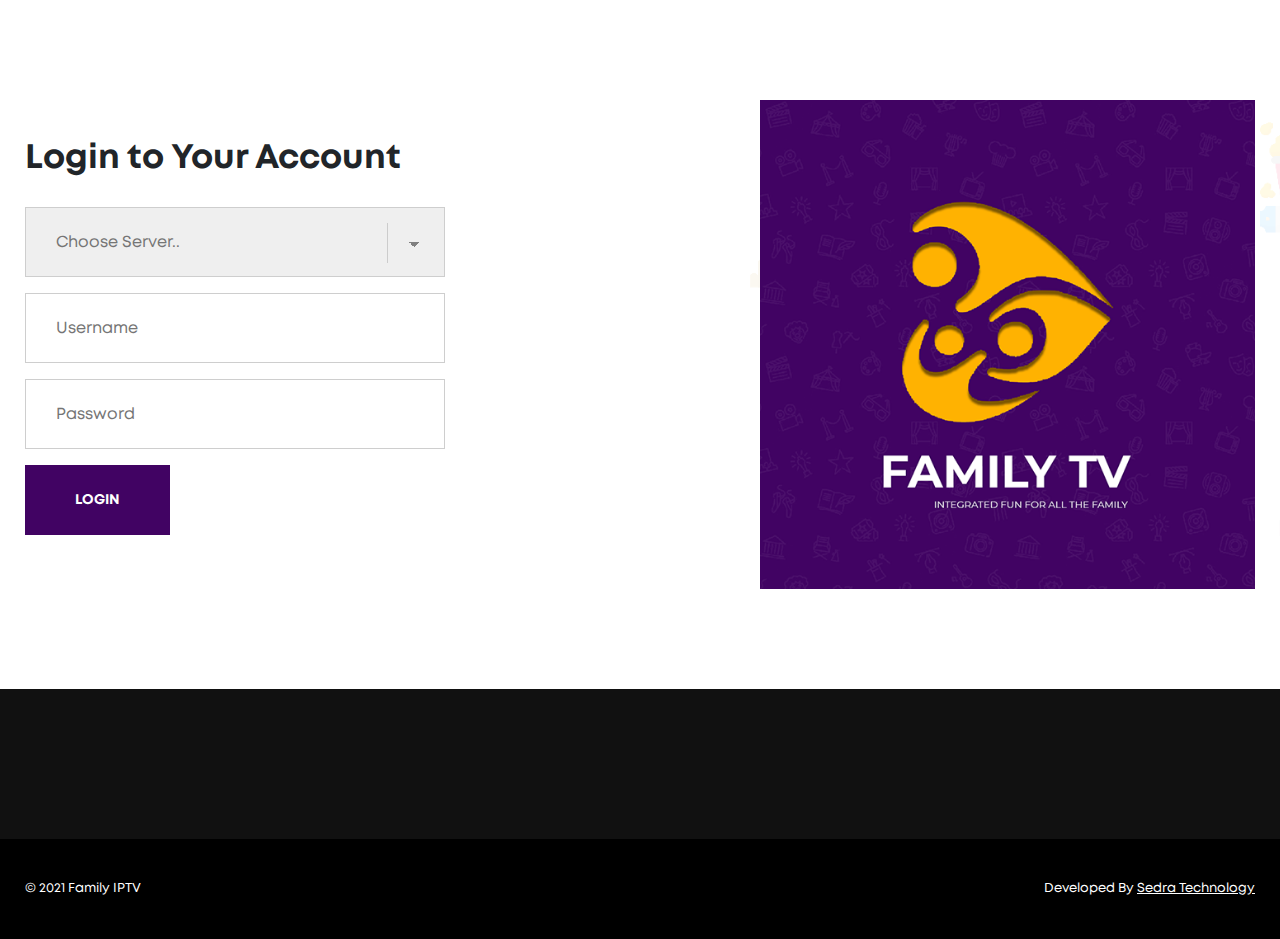
==== index.html @ 1b51ba98 "family" ====
﻿<!doctype html>
<html lang="en">
<head>
    <meta charset="utf-8">
    <meta name="viewport" content="width=device-width, initial-scale=1, shrink-to-fit=no">
    <meta name="theme-color" content="#410363" />
    <title>Family IPTV</title>
    <meta name="author" content="Sedra Technology">


    <!-- FAVICON FILES -->
    <link href="ico/favicon.png" rel="shortcut icon">

    <!-- CSS FILES -->
    <link rel="stylesheet" href="css/lineicons.css">
    <link rel="stylesheet" href="css/fancybox.min.css">
    <link rel="stylesheet" href="css/swiper.min.css">
    <link rel="stylesheet" href="css/bootstrap.min.css">
    <link rel="stylesheet" href="css/style.css">
</head>

<body>
    <main>
        <section class="content-section" data-background="images/section-pattern01.png">
            <div class="container">
                <div class="row align-items-center">
                    <div class="col-lg-7">
                        <div class="membership">
                            <h6>Login to Your Account</h6>
                            <p></p>
                                <div class="form-group">
                                    <select id="server" onchange="checkServer()">
                                        <option>Choose Server..</option>
                                        <option value="http://cobraa.in:8000">Cobra</option>
                                        <option value="http://doom2-iptv.net:8080">Doom</option>
                                        <option value="http://dh-iptv.com:8080">DH</option>
                                        <option value="http://pablotv.us:2052">Pablo</option>
                                        <option value="http://istars.pro:80">Istar</option>
                                        <option value="http://falconiptv.pro:80">Falcon</option>
                                        <option value="http://caspertv.tk:80">Casper</option>
                                        <option value="http://vvc.to:80">VVC</option>
                                    </select>
                                </div>
                                <!-- end form-group -->
                                <div class="form-group">
                                    <input id="username" type="text" placeholder="Username">
                                </div>
                                <!-- end form-group -->
                                <div class="form-group">
                                    <input id="password" type="password" placeholder="Password">
                                </div>
                                <!-- end form-group -->
                                <div class="form-group">
                                    <input type="submit" onclick="login()" value="LOGIN">
                                </div>
                                <!-- end form-group -->
                        </div>
                        <!-- end membership -->
                    </div>
                    <!-- end col-7 -->
                    <div class="col-lg-5">
                        <figure class="side-image">
                            <img src="images/homeLogo.png" alt="Image">
                        </figure>
                        <!-- end side-image -->
                    </div>
                    <!-- end col-5 -->
                </div>
                <!-- end row -->
            </div>
            <!-- end container -->
        </section>
        <!-- end content-section -->
        <footer class="footer">
            <div class="bottom-bar">
                <div class="container"> <span>© 2021 Family IPTV</span> <span>Developed By <a href="http://sedrait.sa/" target="_blank">Sedra Technology</a></span> </div>
                <!-- end container -->
            </div>
            <!-- end bottom-bar -->
        </footer>
        <!-- end footer -->
    </main>

    <!-- JS FILES -->
    <script src="js/jquery.min.js"></script>
    <script src="js/bootstrap.min.js"></script>
    <script src="js/swiper.min.js"></script>
    <script src="js/fancybox.min.js"></script>
    <script src="js/scripts.js"></script>
    <script src="http://ajax.googleapis.com/ajax/libs/jquery/1.7.1/jquery.min.js" type="text/javascript"></script>
    <script>

        var server;
        var checkServer = function(){
            server = document.getElementById('server').value;

        }
        var login = function (){
            var username = document.getElementById('username').value;
            var password = document.getElementById('password').value;

            let credintials = {
                    username: username,
                    password: password
            };
            
            $.ajax({
                url: server + "/player_api.php",
                dataType: 'text',
                type: "post",
                contentType: 'application/x-www-form-urlencoded',
                data: credintials,
                dataType: 'json',
                success: function(data) {

                    if(data['server_info']){

                        sessionStorage.setItem("username", username)
                        sessionStorage.setItem("password", password)
                        sessionStorage.setItem("server", server)
                        window.location = "main.html";

                    }
                }
            });
        }
    </script>
</body>
</html>
---- css/style.css ----
﻿@charset "UTF-8";


/* GOOGLE FONTS */
@import url("https://fonts.googleapis.com/css2?family=Jost:wght@400;600;800&display=swap");
/* CUSTOM FONTS */
@font-face {
  font-family: 'Mont';
  src: url("../fonts/Mont-Regular.eot");
  src: local("☺"), url("../fonts/Mont-Regular.woff") format("woff"), url("../fonts/Mont-Regular.ttf") format("truetype"), url("../fonts/Mont-Regular.svg") format("svg");
  font-weight: 400;
  font-style: normal;
}
@font-face {
  font-family: 'Mont';
  src: url("../fonts/Mont-Bold.eot");
  src: local("☺"), url("../fonts/Mont-Bold.woff") format("woff"), url("../fonts/Mont-Bold.ttf") format("truetype"), url("../fonts/Mont-Bold.svg") format("svg");
  font-weight: 600;
  font-style: normal;
}
@font-face {
  font-family: 'Mont';
  src: url("../fonts/Mont-Heavy.eot");
  src: local("☺"), url("../fonts/Mont-Heavy.woff") format("woff"), url("../fonts/Mont-Heavy.ttf") format("truetype"), url("../fonts/Mont-Heavy.svg") format("svg");
  font-weight: 800;
  font-style: normal;
}
* {
  outline: none !important;
}

body {
  margin: 0;
  padding: 0;
  font-family: "Mont";
  font-size: 16px;
  -webkit-font-smoothing: antialiased;
  text-rendering: optimizeLegibility;
  -moz-osx-font-smoothing: grayscale;
}

/* HTML TAGS */
img {
  max-width: 100%;
}

p {
  line-height: 1.7;
}

strong {
  font-weight: 600;
}

/* LINKS */
a {
  color: #111111;
  -webkit-transition: all .35s ease-in-out;
  -moz-transition: all .35s ease-in-out;
  -ms-transition: all .35s ease-in-out;
  -o-transition: all .35s ease-in-out;
  transition: all .35s ease-in-out;
}

a:hover {
  color: #111111;
  text-decoration: underline;
}

/* FORM ELEMENTS */
input[type="text"] {
  width: 420px;
  max-width: 100%;
  height: 70px;
  padding: 0 30px;
  border: 1px solid #cecece;
  color: #757575;
}

input[type="email"] {
  width: 420px;
  max-width: 100%;
  height: 70px;
  padding: 0 30px;
  border: 1px solid #cecece;
}

input[type="search"] {
  width: 420px;
  max-width: 100%;
  height: 70px;
  padding: 0 30px;
  border: 1px solid #cecece;
}

input[type="password"] {
  width: 420px;
  max-width: 100%;
  height: 70px;
  padding: 0 30px;
  border: 1px solid #cecece;
}

input[type="number"] {
  width: 420px;
  max-width: 100%;
  height: 70px;
  padding: 0 30px;
  border: 1px solid #cecece;
}

input[type="date"] {
  width: 420px;
  max-width: 100%;
  height: 70px;
  padding: 0 30px;
  border: 1px solid #cecece;
}

input[type="radio"] {
  width: 18px;
  height: 18px;
  display: inline-block;
  margin-right: 4px;
  transform: translateY(3px);
  appearance: none;
  background: #ededed;
  border-radius: 50%;
}

input[type="radio"]:checked {
  border: 6px solid #111111;
}

input[type="checkbox"] {
  width: 18px;
  height: 18px;
  display: inline-block;
  margin-right: 4px;
  transform: translateY(3px);
  appearance: none;
  background: #ededed;
}

input[type="checkbox"]:checked {
  border: 5px solid #ededed;
  background: #410363;
}

textarea {
  width: 520px;
  max-width: 100%;
  height: 140px;
  padding: 30px;
  border: 1px solid #cecece;
  color: #fff;
}

select {
  width: 420px;
  max-width: 100%;
  height: 70px;
  padding: 0 30px;
  border: 1px solid #cecece;
  color: #757575;
}

select {
  -webkit-appearance: none;
  -moz-appearance: none;
  background-image: linear-gradient(45deg, transparent 50%, gray 50%), linear-gradient(135deg, gray 50%, transparent 50%), linear-gradient(to right, #ccc, #ccc);
  background-position: calc(100% - 30px) 34px, calc(100% - 25px) 34px, calc(100% - 3.5em) 15px;
  background-size: 5px 5px, 5px 5px, 1px 40px;
  background-repeat: no-repeat;
}

input[type="submit"] {
  height: 70px;
  display: inline-block;
  font-size: 14px;
  font-weight: 600;
  color: #fff;
  background: #410363;
  border: none;
  padding: 0 50px;
}

button[type="submit"] {
  height: 70px;
  display: inline-block;
  font-size: 14px;
  font-weight: 600;
  color: #fff;
  background: #410363;
  border: none;
  padding: 0 50px;
}
button[type="submit"] i {
  display: inline-block;
  margin-right: 8px;
  font-size: 18px;
  transform: translateY(2px);
}

/* CUSTOM CONTAINER */
@media (min-width: 1170px) {
  .container {
    max-width: 1100px;
  }
}
@media (min-width: 1280px) {
  .container {
    max-width: 1260px;
  }
}
/* CUSTOM CLASSES */
.overflow {
  overflow: hidden;
}

.no-gutters {
  padding: 0;
}

/* SPACING */
.no-spacing {
  margin: 0 !important;
  padding: 0 !important;
}

.no-top-spacing {
  margin-top: 0 !important;
  padding-top: 0 !important;
}

.space-50 {
  height: 50px;
}

/* CUSTOM BUTTON */
.custom-button {
  height: 66px;
  line-height: 64px;
  display: inline-block;
  background: #410363;
  color: #fff;
  font-weight: 800;
  padding: 0 50px;
  border: 2px solid transparent;
  -webkit-transition: all .35s ease-in-out;
  -moz-transition: all .35s ease-in-out;
  -ms-transition: all .35s ease-in-out;
  -o-transition: all .35s ease-in-out;
  transition: all .35s ease-in-out;
}
.custom-button:hover {
  text-decoration: none;
  color: #fff;
  border-color: #410363;
  background: none;
}

/* ACCORDION */
.accordion {
  width: 100%;
  float: left;
  background: #fff;
  padding: 0;
}
.accordion .card {
  background: none;
  border-radius: 0;
  margin-top: -1px;
  border: 1px solid #eaebee;
}
.accordion .card .card-header {
  background: none;
  padding: 0;
  border-bottom: none;
}
.accordion .card .card-header a {
  width: 100%;
  float: left;
  font-weight: 600;
  padding: 20px 25px;
  color: #111111;
  font-size: 17px;
}
.accordion .card .card-header a:before {
  content: "+";
  width: 30px;
  height: 30px;
  line-height: 30px;
  float: right;
  text-align: center;
  background: #eee;
  border-radius: 50%;
  color: #111111;
  font-weight: 400;
}
.accordion .card .card-header a:hover {
  color: #410363;
  text-decoration: none;
}
.accordion .card .card-body {
  width: 100%;
  border-top: 1px solid #eee;
  line-height: 26px;
}
.accordion .card [aria-expanded="true"] {
  color: #410363 !important;
}
.accordion .card [aria-expanded="true"]:before {
  content: "-" !important;
  color: #111111 !important;
}

/* HAMBURGER */
.hamburger {
  background-color: transparent;
  border: none;
  cursor: pointer;
  display: flex;
  padding: 0;
  outline: none;
}
.hamburger .line {
  fill: none;
  stroke: #fff;
  stroke-width: 3;
  transition: stroke-dasharray 600ms cubic-bezier(0.4, 0, 0.2, 1), stroke-dashoffset 600ms cubic-bezier(0.4, 0, 0.2, 1);
}
.hamburger .line1 {
  stroke-dasharray: 60 207;
  stroke-width: 3;
}
.hamburger .line2 {
  stroke-dasharray: 60 60;
  stroke-width: 3;
}
.hamburger .line3 {
  stroke-dasharray: 60 207;
  stroke-width: 3;
}
.hamburger.opened {
  margin: 0;
}
.hamburger.opened .line1 {
  stroke-dasharray: 90 207;
  stroke-dashoffset: -134;
  stroke-width: 3;
}
.hamburger.opened .line2 {
  stroke-dasharray: 1 60;
  stroke-dashoffset: -30;
  stroke-width: 3;
}
.hamburger.opened .line3 {
  stroke-dasharray: 90 207;
  stroke-dashoffset: -134;
  stroke-width: 3;
}

/* MOBILE MENU */
.mobile-menu {
  width: 80vw;
  max-width: 500px;
  height: 100vh;
  display: flex;
  flex-wrap: wrap;
  align-items: center;
  position: fixed;
  left: -100%;
  top: 0;
  background: #111111;
  z-index: 7;
  padding: 30px;
  -webkit-transition: all .35s ease-in-out;
  -moz-transition: all .35s ease-in-out;
  -ms-transition: all .35s ease-in-out;
  -o-transition: all .35s ease-in-out;
  transition: all .35s ease-in-out;
}
.mobile-menu.active {
  left: 0;
}
.mobile-menu .inner {
  width: 100%;
  display: block;
}
.mobile-menu .mobile-search {
  width: 100%;
  display: flex;
  flex-wrap: wrap;
  margin-bottom: 15px;
}
.mobile-menu .mobile-search h6 {
  width: 100%;
  display: block;
  color: #fff;
  font-weight: 600;
  margin-bottom: 10px;
}
.mobile-menu .mobile-search form {
  width: 100%;
  display: flex;
  flex-wrap: wrap;
}
.mobile-menu .mobile-search form input[type="search"] {
  width: 70%;
  height: 70px;
  border: 1px solid rgba(255, 255, 255, 0.3);
  border-right: none;
  background: none;
  color: #fff;
}
.mobile-menu .mobile-search form input[type="submit"] {
  width: 30%;
  height: 70px;
  border: 1px solid rgba(255, 255, 255, 0.3);
  background: none;
  padding: 0;
  text-align: center;
}
.mobile-menu .site-menu {
  width: 100%;
  display: inline-block;
  margin: 0;
  margin-top: 30px;
}
.mobile-menu .site-menu ul {
  width: 100%;
  display: flex;
  flex-wrap: wrap;
  margin: 0;
  padding: 0;
}
.mobile-menu .site-menu ul li {
  width: 100%;
  display: inline-block;
  margin: 0;
  padding: 0;
  list-style: none;
}
.mobile-menu .site-menu ul li a {
  color: #fff;
  font-weight: 600;
  font-size: 5vw;
}
.mobile-menu .site-menu ul li a:hover {
  text-decoration: none;
  color: #410363;
}
.mobile-menu .mobile-account {
  width: 100%;
  height: 70px;
  line-height: 70px;
  display: flex;
  flex-wrap: wrap;
  align-items: center;
  background: #410363;
  padding: 0 15px;
}
.mobile-menu .button-account {
  width: 100%;
  height: 70px;
  line-height: 70px;
  display: flex;
  flex-wrap: wrap;
  align-items: center;
  background: #410363;
  padding: 0 15px;
  font-weight: 600;
  color: #fff;
}
.mobile-menu i {
  width: 40px;
  height: 40px;
  line-height: 38px;
  float: left;
  border: 2px solid #fff;
  text-align: center;
  border-radius: 50%;
  font-size: 22px;
  margin-right: 10px;
}

/* SEARCH BOX */
.search-box {
  width: 100%;
  height: 100vh;
  position: fixed;
  left: 0;
  top: 0;
  z-index: 2;
  padding-top: 150px;
  opacity: 0;
  visibility: hidden;
  -webkit-transition: all .35s ease-in-out;
  -moz-transition: all .35s ease-in-out;
  -ms-transition: all .35s ease-in-out;
  -o-transition: all .35s ease-in-out;
  transition: all .35s ease-in-out;
  background: black;
  background: -moz-linear-gradient(0deg, rgba(0, 0, 0, 0.5) 0%, black 100%);
  background: -webkit-linear-gradient(0deg, rgba(0, 0, 0, 0.5) 0%, black 100%);
  background: linear-gradient(0deg, rgba(0, 0, 0, 0.5) 0%, black 100%);
  filter: progid:DXImageTransform.Microsoft.gradient(startColorstr="#000000",endColorstr="#000000",GradientType=1);
}
.search-box .container {
  display: flex;
  flex-wrap: wrap;
  justify-content: center;
  align-items: center;
}
.search-box .container h6 {
  width: 100%;
  display: block;
  font-size: 18px;
  font-weight: 600;
  margin-bottom: 10px;
  text-align: center;
  color: #fff;
}
.search-box .container form {
  margin: 20px auto;
  border: 1px solid #fff;
  padding: 10px;
  background: #fff;
}
.search-box .container form input[type="search"] {
  background: none;
  border: none;
  font-size: 20px;
}
.search-box .container ul {
  width: 100%;
  display: flex;
  flex-wrap: wrap;
  justify-content: center;
  margin: 0;
  padding: 0;
  text-align: center;
}
.search-box .container ul li {
  display: inline-block;
  margin: 0 10px;
  padding: 0;
  list-style: none;
}
.search-box .container ul li a {
  display: inline-block;
  color: #fff;
}
.search-box.active {
  opacity: 1;
  visibility: visible;
}

/* NAVBAR */
.navbar {
  width: 100%;
  display: flex;
  flex-wrap: wrap;
  align-items: center;
  padding: 30px 60px;
  position: fixed;
  left: 0;
  top: 0;
  z-index: 4;
  color: #fff;
}
.navbar .logo {
  margin-right: auto;
}
.navbar .logo a {
  display: inline-block;
}
.navbar .logo a img {
  height: 54px;
}
.navbar .site-menu {
  display: inline-block;
  margin: 0 auto;
}
.navbar .site-menu ul {
  display: flex;
  flex-wrap: wrap;
  margin: 0;
  padding: 0;
}
.navbar .site-menu ul li {
  display: inline-block;
  margin: 0 20px;
  padding: 0;
  list-style: none;
}
.navbar .site-menu ul li a {
  color: #fff;
  font-weight: 600;
}
.navbar .site-menu ul li a:hover {
  text-decoration: none;
  color: #410363;
}
.navbar .user-menu {
  display: flex;
  flex-wrap: wrap;
  align-items: center;
  margin-left: auto;
}
.navbar .user-menu .navbar-search {
  display: inline-block;
  font-size: 20px;
  color: #fff;
  cursor: pointer;
}
.navbar .user-menu .navbar-notify {
  display: inline-block;
  margin-left: 20px;
  position: relative;
  font-size: 20px;
}
.navbar .user-menu .navbar-notify b {
  width: 15px;
  height: 15px;
  line-height: 15px;
  background: #410363;
  position: absolute;
  right: -7px;
  top: 0;
  border-radius: 50%;
  text-align: center;
  font-size: 11px;
}
.navbar .user-menu .navbar-notify i {
  color: #fff;
  cursor: pointer;
}
.navbar .user-menu .navbar-notify .notify-dropdown {
  width: 300px;
  background: #fff;
  position: absolute;
  left: calc(50% - 150px);
  top: calc(100% + 20px);
  box-shadow: 0 0 30px rgba(0, 0, 0, 0.1);
  color: #111111;
  font-size: 14px;
  display: none;
  border-radius: 6px;
  overflow: hidden;
}
.navbar .user-menu .navbar-notify .notify-dropdown:after {
  content: "";
  width: 100%;
  height: 20px;
  position: absolute;
  left: 0;
  top: -20px;
}
.navbar .user-menu .navbar-notify .notify-dropdown .total-notify {
  width: 100%;
  display: flex;
  padding: 20px 25px;
  background: #410363;
  color: #fff;
}
.navbar .user-menu .navbar-notify .notify-dropdown .total-notify h6 {
  margin: 0;
  font-size: 15px;
  line-height: 20px;
  font-weight: 600;
}
.navbar .user-menu .navbar-notify .notify-dropdown .total-notify span {
  width: 20px;
  height: 20px;
  line-height: 20px;
  display: inline-block;
  background: #fff;
  color: #410363;
  text-align: center;
  border-radius: 50%;
  font-weight: 600;
  margin-left: 7px;
  font-size: 15px;
}
.navbar .user-menu .navbar-notify .notify-dropdown ul {
  width: 100%;
  display: block;
  margin: 0;
  padding: 25px;
}
.navbar .user-menu .navbar-notify .notify-dropdown ul li {
  width: 100%;
  display: block;
  margin-bottom: 5px;
  padding: 0;
  padding-bottom: 5px;
  list-style: none;
  border-bottom: 1px solid #cdcdcd;
  position: relative;
  padding-left: 20px;
}
.navbar .user-menu .navbar-notify .notify-dropdown ul li:before {
  content: "";
  width: 6px;
  height: 6px;
  background: #410363;
  border-radius: 50%;
  position: absolute;
  left: 0;
  top: 9px;
}
.navbar .user-menu .navbar-notify .notify-dropdown ul li strong {
  font-weight: 600;
}
.navbar .user-menu .navbar-notify .notify-dropdown ul li p {
  width: 100%;
  display: inline-block;
  margin-bottom: 5px;
  line-height: 1.3;
}
.navbar .user-menu .navbar-notify .notify-dropdown ul li span {
  width: 100%;
  display: block;
  opacity: 0.5;
  font-size: 12px;
}
.navbar .user-menu .navbar-notify .notify-dropdown ul li:last-child {
  margin-bottom: 0;
  padding-bottom: 0;
  border-bottom: none;
}
.navbar .user-menu .navbar-account {
  margin-left: 30px;
  display: flex;
  align-items: center;
}
.navbar .user-menu .navbar-account a {
  line-height: 40px;
  display: inline-block;
  font-weight: 600;
  color: #fff;
}
.navbar .user-menu .navbar-account i {
  width: 40px;
  height: 40px;
  line-height: 38px;
  float: right;
  border: 2px solid #fff;
  text-align: center;
  border-radius: 50%;
  font-size: 22px;
  margin-left: 10px;
}
.navbar .hamburger-menu {
  margin-left: auto;
  display: none;
}

/* SLIDER */
.slider {
  width: 100%;
  height: 100vh;
  display: flex;
  flex-wrap: wrap;
  position: fixed;
  left: 0;
  top: 0;
  background: #111111;
}
.slider .main-slider {
  width: 100%;
  height: 100%;
  display: flex;
  flex-wrap: wrap;
  position: relative;
  overflow: hidden;
}
.slider .main-slider .swiper-slide {
  overflow: hidden;
  color: #fff;
}
.slider .main-slider .swiper-slide .slide-inner {
  width: 100%;
  height: 100%;
  position: absolute;
  left: 0;
  top: 0;
  background-size: cover !important;
  background-position: center;
  display: flex;
  align-items: center;
  justify-content: center;
}
.slider .main-slider .swiper-slide .slide-inner:after {
  content: "";
  width: 100%;
  height: 100%;
  background: url("../images/bg-noise.gif");
  background-size: 200px auto;
  position: absolute;
  left: 0;
  top: 0;
  opacity: 0.10;
}
.slider .main-slider .swiper-slide .container {
  position: relative;
  z-index: 1;
  padding-top: 100px;
}
.slider .main-slider .swiper-slide .container .tagline {
  width: 100%;
  display: block;
  font-size: 14px;
  font-weight: 800;
  letter-spacing: 2px;
  color: rgba(255, 255, 255, 0.6);
  border-left: 3px solid #410363;
  padding-left: 10px;
}
.slider .main-slider .swiper-slide .container .name {
  width: 100%;
  display: block;
  margin-bottom: 10px;
  font-size: 80px;
  font-weight: 600;
}
.slider .main-slider .swiper-slide .container .name strong {
  -webkit-text-stroke: 1px #fff;
  text-stroke: 1px #fff;
  -webkit-text-fill-color: transparent;
  color: transparent;
  font-size: 100px;
}
.slider .main-slider .swiper-slide .container .features {
  width: 100%;
  display: flex;
  flex-wrap: wrap;
  align-items: center;
  margin-bottom: 30px;
  padding: 0;
}
.slider .main-slider .swiper-slide .container .features li {
  display: inline-block;
  padding: 0;
  margin-right: 30px;
  list-style: none;
  position: relative;
}
.slider .main-slider .swiper-slide .container .features li .rate {
  color: #65ee5b;
}
.slider .main-slider .swiper-slide .container .features li .rate svg {
  width: 40px;
  margin-right: 8px;
  transform: rotate(-90deg);
  transform-origin: center;
}
.slider .main-slider .swiper-slide .container .features li .rate b {
  width: 40px;
  height: 40px;
  line-height: 40px;
  text-align: center;
  position: absolute;
  left: 0;
  top: 0;
  font-size: 13px;
}
.slider .main-slider .swiper-slide .container .features li .year {
  display: inline-block;
  font-weight: 800;
}
.slider .main-slider .swiper-slide .container .features li .hd {
  height: 20px;
  line-height: 20px;
  display: inline-block;
  color: #fff;
  font-size: 13px;
  padding-left: 7px;
  border: 1px solid #fff;
}
.slider .main-slider .swiper-slide .container .features li .hd b {
  height: 18px;
  line-height: 20px;
  float: right;
  margin-left: 7px;
  padding: 0 7px;
  background: #fff;
  color: #111111;
}
.slider .main-slider .swiper-slide .container .features li .tags {
  color: #410363;
  font-weight: 600;
}
.slider .main-slider .swiper-slide .container .description {
  width: 100%;
  display: block;
  font-size: 17px;
  margin-bottom: 40px;
}
.slider .main-slider .swiper-slide .container .play-btn {
  height: 66px;
  line-height: 64px;
  display: inline-block;
  float: left;
  background: #410363;
  color: #fff;
  font-weight: 800;
  padding: 0 50px;
  margin-right: 30px;
  border: 2px solid transparent;
}
.slider .main-slider .swiper-slide .container .play-btn:hover {
  background: none;
  border-color: #410363;
  text-decoration: none;
}
.slider .main-slider .swiper-slide .container .add-btn {
  width: 66px;
  height: 66px;
  line-height: 62px;
  display: inline-block;
  color: #fff;
  text-align: center;
  border: 2px solid rgba(255, 255, 255, 0.4);
  border-radius: 50%;
  font-size: 32px;
}
.slider .main-slider .swiper-slide .container .add-btn:hover {
  text-decoration: none;
  background: #fff;
  color: #111111;
}
.slider .swiper-pagination {
  position: static;
  width: 20px;
  display: inline-block;
  position: absolute;
  bottom: 50%;
  left: auto;
  right: 60px;
  z-index: 2;
  transform: translateY(50%);
}
.slider .swiper-pagination .swiper-pagination-bullet {
  opacity: 1;
  background: rgba(0, 0, 0, 0.2);
  position: relative;
  height: 20px;
  width: 20px;
  background: none;
  text-align: center;
  float: left;
  margin: 4px 0;
}
.slider .swiper-pagination .swiper-pagination-bullet:after {
  content: "";
  width: 6px;
  height: 6px;
  border-radius: 50%;
  background: #fff;
  position: absolute;
  left: 50%;
  top: 50%;
  margin-left: -3px;
  margin-top: -3px;
  -webkit-transition: all .35s ease-in-out;
  -moz-transition: all .35s ease-in-out;
  -ms-transition: all .35s ease-in-out;
  -o-transition: all .35s ease-in-out;
  transition: all .35s ease-in-out;
  transform: scale(0.4);
  opacity: 0;
}
.slider .swiper-pagination .swiper-pagination-bullet:before {
  content: "";
  width: 100%;
  height: 100%;
  border: 2px solid rgba(255, 255, 255, 0.2);
  border-radius: 50%;
  position: absolute;
  left: 0;
  top: 0;
}
.slider .swiper-pagination .swiper-pagination-bullet svg circle {
  stroke-dasharray: 113px;
  stroke-dashoffset: 0px;
  stroke-linecap: round;
  stroke-width: 0;
  stroke: #fff;
  fill: none;
  animation: none;
  animation-play-state: paused;
  animation-fill-mode: none;
}
.slider .swiper-pagination .swiper-pagination-bullet-active {
  color: #fff;
  background: none;
}
.slider .swiper-pagination .swiper-pagination-bullet-active:after {
  opacity: 1;
  transform: scale(1);
}
.slider .swiper-pagination .swiper-pagination-bullet svg {
  position: absolute;
  top: 0;
  right: 0;
  width: 20px;
  height: 20px;
  transform: rotateY(-180deg) rotateZ(-90deg);
}
.slider .swiper-pagination .swiper-pagination-bullet.swiper-pagination-bullet-active svg circle {
  animation-play-state: running;
  stroke-width: 2px;
  animation: countdown 7s linear forwards;
}
@keyframes countdown {
  from {
    stroke-dashoffset: 113px;
  }
  to {
    stroke-dashoffset: 0;
  }
}
/* PAGE HEADER */
.page-header {
  width: 100%;
  height: 400px;
  display: flex;
  flex-wrap: wrap;
  align-items: center;
  background: url("../images/page-header-bg.jpg") center no-repeat;
  background-size: cover !important;
  position: fixed;
  left: 0;
  top: 0;
}
.page-header:after {
  content: "";
  width: 100%;
  height: 100%;
  position: absolute;
  left: 0;
  top: 0;
  z-index: 0;
  opacity: 0.7;
  background: black;
  background: -moz-linear-gradient(0deg, rgba(0, 0, 0, 0.5) 0%, black 100%);
  background: -webkit-linear-gradient(0deg, rgba(0, 0, 0, 0.5) 0%, black 100%);
  background: linear-gradient(0deg, rgba(0, 0, 0, 0.5) 0%, black 100%);
  filter: progid:DXImageTransform.Microsoft.gradient(startColorstr="#000000",endColorstr="#000000",GradientType=1);
}
.page-header.single {
  height: 100vh;
}
.page-header.single .container {
  padding-top: 0;
}
.page-header.single:after {
  opacity: 1;
}
.page-header .container {
  position: relative;
  z-index: 1;
  color: #fff;
  padding-top: 80px;
}
.page-header h1 {
  width: 100%;
  display: block;
  font-weight: 800;
  font-size: 56px;
}
.page-header h1:after {
  content: "";
  width: 10px;
  height: 10px;
  display: inline-block;
  background: #410363;
  border-radius: 50%;
  margin-left: 10px;
}

/* VIDEO PLAYER */
.video-player {
  width: 100%;
  display: flex;
  flex-wrap: wrap;
  padding: 0 10%;
  position: relative;
}
.video-player .back-btn {
  height: 60px;
  line-height: 60px;
  background: #410363;
  color: #fff;
  padding: 0 30px;
  position: absolute;
  left: 5%;
  top: 50px;
  z-index: 1;
  font-weight: 600;
}
.video-player .back-btn:hover {
  text-decoration: none;
}
.video-player video {
  width: 100%;
  display: block;
}

/* MOVIE INFO BOX */
.movie-info-box {
  width: 100%;
  position: relative;
  z-index: 1;
}
.movie-info-box .name {
  width: 100%;
  display: block;
  margin-bottom: 10px;
  font-size: 80px;
  font-weight: 600;
}
.movie-info-box .name strong {
  -webkit-text-stroke: 1px #111111;
  text-stroke: 1px #111111;
  -webkit-text-fill-color: transparent;
  color: transparent;
  font-size: 100px;
}
.movie-info-box .features {
  width: 100%;
  display: flex;
  flex-wrap: wrap;
  align-items: center;
  margin-bottom: 30px;
  padding: 0;
}
.movie-info-box .features li {
  display: inline-block;
  padding: 0;
  margin-right: 30px;
  list-style: none;
  position: relative;
}
.movie-info-box .features li .rate {
  color: #111111;
}
.movie-info-box .features li .rate svg {
  width: 40px;
  margin-right: 8px;
  transform: rotate(-90deg);
  transform-origin: center;
}
.movie-info-box .features li .rate b {
  width: 40px;
  height: 40px;
  line-height: 40px;
  text-align: center;
  position: absolute;
  left: 0;
  top: 0;
  font-size: 13px;
}
.movie-info-box .features li .year {
  display: inline-block;
  font-weight: 800;
}
.movie-info-box .features li .hd {
  height: 20px;
  line-height: 20px;
  display: inline-block;
  color: #111111;
  font-size: 13px;
  padding-left: 7px;
  border: 1px solid #111111;
}
.movie-info-box .features li .hd b {
  height: 18px;
  line-height: 20px;
  float: right;
  margin-left: 7px;
  padding: 0 7px;
  background: #111111;
  color: #fff;
}
.movie-info-box .features li .tags {
  color: #410363;
  font-weight: 600;
}
.movie-info-box .description {
  width: 100%;
  display: block;
  font-size: 17px;
  margin-bottom: 40px;
}
.movie-info-box .add-btn {
  height: 66px;
  line-height: 66px;
  display: inline-block;
  color: #fff;
  background: #111111;
  text-align: center;
  border-radius: 66px;
  font-size: 15px;
  padding: 0 35px;
  font-weight: 600;
}
.movie-info-box .add-btn:hover {
  text-decoration: none;
  background: #410363;
}
.movie-info-box .rate-box {
  display: inline-block;
  margin-left: 30px;
}
.movie-info-box .rate-box a {
  width: 66px;
  height: 66px;
  line-height: 66px;
  display: inline-block;
  color: #919191;
  background: #eaeaea;
  text-align: center;
  border-radius: 66px;
  font-size: 25px;
  margin: 0 4px;
}
.movie-info-box .rate-box strong {
  display: inline-block;
  margin-left: 10px;
}

/* MOVIE SIDE INFO BOX */
.movie-side-info-box {
  width: 100%;
  display: flex;
  flex-wrap: wrap;
  padding: 30px;
  border: 1px solid #eee;
}
.movie-side-info-box figure {
  width: 100%;
  display: block;
  margin-bottom: 30px;
}
.movie-side-info-box figure img {
  width: 100%;
}
.movie-side-info-box ul {
  width: 100%;
  display: block;
  margin: 0;
  padding: 0;
}
.movie-side-info-box ul li {
  width: 100%;
  display: block;
  margin-bottom: 15px;
  padding: 0;
  list-style: none;
  font-size: 15px;
}
.movie-side-info-box ul li:last-child {
  margin-bottom: 0;
}
.movie-side-info-box ul li strong {
  width: 150px;
  display: inline-block;
  font-weight: 600;
}

/* CONTENT SECTION */
.content-section {
  width: 100%;
  display: flex;
  flex-wrap: wrap;
  padding: 100px 0;
  position: relative;
  background-size: cover !important;
  background-position: center;
  overflow-x: hidden;
}

main {
  width: 100%;
  display: flex;
  flex-wrap: wrap;
  background: #fff;
  position: relative;
  z-index: 6;
}

/* VIDEO BG */
.video-bg {
  width: 100%;
  height: 100%;
  position: absolute;
  left: 0;
  top: 0;
  overflow: hidden;
}
.video-bg video {
  min-width: 100%;
  min-height: 100%;
  position: absolute;
  left: 50%;
  top: 50%;
  transform: translateY(-50%) translateX(-50%);
  z-index: -1;
}
.video-bg:after {
  content: "";
  width: 100%;
  height: 100%;
  background: #000;
  opacity: 0.2;
  position: absolute;
  left: 0;
  top: 0;
  z-index: 0;
}

/* SECTION TITLE */
.section-title {
  width: 100%;
  display: flex;
  flex-wrap: wrap;
  margin-bottom: 50px;
}
.section-title.light {
  color: #fff;
}
.section-title h6 {
  width: 100%;
  display: block;
  font-size: 14px;
  font-weight: 800;
  letter-spacing: 2px;
  opacity: 0.6;
}
.section-title h2 {
  width: 100%;
  display: block;
  margin: 0;
  font-size: 46px;
  font-weight: 600;
}
.section-title p {
  width: 100%;
  display: block;
  margin-top: 10px;
  margin-bottom: 0;
  font-size: 17px;
}

/* CATEGORY THUMB */
.category-thumb {
  width: 100%;
  display: flex;
  flex-wrap: wrap;
  position: relative;
}
.category-thumb:hover .category-image img {
  opacity: 0.7;
}
.category-thumb:hover .category-content .tags {
  opacity: 1;
}
.category-thumb .category-image {
  width: 100%;
  display: block;
  margin-bottom: 0;
  position: relative;
  background: #111111;
}
.category-thumb .category-image:after {
  content: "";
  width: 100%;
  height: 70%;
  position: absolute;
  left: 0;
  bottom: 0;
  z-index: 0;
  -webkit-transition: all .35s ease-in-out;
  -moz-transition: all .35s ease-in-out;
  -ms-transition: all .35s ease-in-out;
  -o-transition: all .35s ease-in-out;
  transition: all .35s ease-in-out;
  opacity: 1;
  background: black;
  background: -moz-linear-gradient(180deg, rgba(0, 0, 0, 0.0018382353) 0%, black 100%);
  background: -webkit-linear-gradient(180deg, rgba(0, 0, 0, 0.0018382353) 0%, black 100%);
  background: linear-gradient(180deg, rgba(0, 0, 0, 0.0018382353) 0%, black 100%);
  filter: progid:DXImageTransform.Microsoft.gradient(startColorstr="#000000",endColorstr="#000000",GradientType=1);
}
.category-thumb .category-image img {
  width: 100%;
  -webkit-transition: all .35s ease-in-out;
  -moz-transition: all .35s ease-in-out;
  -ms-transition: all .35s ease-in-out;
  -o-transition: all .35s ease-in-out;
  transition: all .35s ease-in-out;
}
.category-thumb .category-content {
  width: 100%;
  display: flex;
  flex-wrap: wrap;
  position: absolute;
  left: 0;
  bottom: 0;
  padding: 15px 30px;
  color: #fff;
}
.category-thumb .category-content .tags {
  width: 100%;
  display: block;
  margin: 0;
  padding: 0;
  opacity: 0;
  -webkit-transition: all .35s ease-in-out;
  -moz-transition: all .35s ease-in-out;
  -ms-transition: all .35s ease-in-out;
  -o-transition: all .35s ease-in-out;
  transition: all .35s ease-in-out;
}
.category-thumb .category-content .tags li {
  display: inline-block;
  margin-right: 10px;
  padding: 0;
  list-style: none;
  font-size: 13px;
  font-weight: 600;
  text-transform: uppercase;
  color: #410363;
}
.category-thumb .category-content .name {
  width: 100%;
  display: block;
  font-size: 23px;
}
.category-thumb .category-content .play-btn {
  width: 60px;
  display: inline-block;
  margin-bottom: 15px;
}
.category-thumb .category-content .play-btn a {
  height: 46px;
  width: 46px;
  line-height: 46px;
  display: inline-block;
  background: #fff;
  border-radius: 50%;
  text-align: center;
  position: relative;
  text-indent: -9999px;
}
.category-thumb .category-content .play-btn a:hover {
  background: #410363;
}
.category-thumb .category-content .play-btn a:hover:after {
  border-color: transparent transparent transparent #fff;
}
.category-thumb .category-content .play-btn a:after {
  content: "";
  -webkit-transition: all .35s ease-in-out;
  -moz-transition: all .35s ease-in-out;
  -ms-transition: all .35s ease-in-out;
  -o-transition: all .35s ease-in-out;
  transition: all .35s ease-in-out;
  position: absolute;
  left: calc(50% - 4px);
  top: calc(50% - 8px);
  width: 0;
  height: 0;
  border-style: solid;
  border-width: 8px 0 8px 12px;
  border-color: transparent transparent transparent #111111;
}
.category-thumb .category-content .details {
  display: inline-block;
  line-height: 46px;
}

/* VIDEO THUMB */
.video-thumb {
  width: 100%;
  display: flex;
  flex-wrap: wrap;
  margin: 15px 0;
}
.video-thumb.light {
  color: #fff;
}
.video-thumb.light .video-content .name a {
  color: #fff;
}
.video-thumb .video-image {
  width: 100%;
  display: block;
  margin-bottom: 15px;
  position: relative;
  background: #000;
  position: relative;
}
.video-thumb .video-image:after {
  content: "";
  width: 100%;
  height: 100%;
  position: absolute;
  left: 0;
  top: 0;
  z-index: 0;
  -webkit-transition: all .35s ease-in-out;
  -moz-transition: all .35s ease-in-out;
  -ms-transition: all .35s ease-in-out;
  -o-transition: all .35s ease-in-out;
  transition: all .35s ease-in-out;
  opacity: 0;
  background: black;
  background: -moz-linear-gradient(180deg, rgba(0, 0, 0, 0.0018382353) 0%, black 100%);
  background: -webkit-linear-gradient(180deg, rgba(0, 0, 0, 0.0018382353) 0%, black 100%);
  background: linear-gradient(180deg, rgba(0, 0, 0, 0.0018382353) 0%, black 100%);
  filter: progid:DXImageTransform.Microsoft.gradient(startColorstr="#000000",endColorstr="#000000",GradientType=1);
}
.video-thumb .video-image img {
  width: 100%;
  display: block;
  -webkit-transition: all .35s ease-in-out;
  -moz-transition: all .35s ease-in-out;
  -ms-transition: all .35s ease-in-out;
  -o-transition: all .35s ease-in-out;
  transition: all .35s ease-in-out;
}
.video-thumb .video-image .hd {
  height: 20px;
  line-height: 20px;
  display: inline-block;
  color: #fff;
  font-size: 13px;
  padding-left: 7px;
  border: 1px solid #fff;
  position: absolute;
  left: 10px;
  bottom: 20px;
  z-index: 1;
  opacity: 0;
  -webkit-transition: all .35s ease-in-out;
  -moz-transition: all .35s ease-in-out;
  -ms-transition: all .35s ease-in-out;
  -o-transition: all .35s ease-in-out;
  transition: all .35s ease-in-out;
}
.video-thumb .video-image .hd b {
  height: 18px;
  line-height: 20px;
  float: right;
  margin-left: 7px;
  padding: 0 7px;
  background: #fff;
  color: #111111;
}
.video-thumb .video-image .circle-rate {
  width: 40px;
  height: 40px;
  position: absolute;
  right: 10px;
  bottom: 10px;
  z-index: 1;
  text-align: center;
  font-weight: 600;
  -webkit-transition: all .35s ease-in-out;
  -moz-transition: all .35s ease-in-out;
  -ms-transition: all .35s ease-in-out;
  -o-transition: all .35s ease-in-out;
  transition: all .35s ease-in-out;
  opacity: 0;
}
.video-thumb .video-image .circle-rate .circle-chart__circle:last-child {
  stroke-fill: none;
  fill: transparent !important;
}
.video-thumb .video-image .circle-rate b {
  width: 100%;
  line-height: 40px;
  display: block;
  position: absolute;
  left: 0;
  top: 0;
  color: #fff;
}
.video-thumb .video-image .circle-rate svg {
  width: 100%;
  height: 100%;
  transform: rotate(-90deg);
  transform-origin: center;
}
.video-thumb .video-content {
  width: 100%;
  display: flex;
  flex-wrap: wrap;
}
.video-thumb .video-content .range {
  display: inline-block;
  font-size: 13px;
  margin-right: 6px;
}
.video-thumb .video-content .tags {
  display: inline-block;
  margin: 0;
  padding: 0;
  font-size: 13px;
}
.video-thumb .video-content .tags li {
  display: inline-block;
  margin-right: 10px;
  padding: 0;
  list-style: none;
  color: #410363;
}
.video-thumb .video-content .age {
  margin-left: auto;
  height: 20px;
  line-height: 18px;
  font-size: 12px;
  padding: 0 4px;
  border: 1px solid #fff;
  opacity: 0.7;
}
.video-thumb .video-content .name {
  width: 100%;
  display: block;
  font-size: 16px;
  font-weight: 600;
  margin-top: 5px;
}
.video-thumb .video-content .name a {
  display: inline-block;
}
.video-thumb:hover .video-image:after {
  opacity: 1;
}
.video-thumb:hover .video-image img {
  opacity: 0.7;
}
.video-thumb:hover .video-image .circle-rate {
  opacity: 1;
}
.video-thumb:hover .video-image .hd {
  opacity: 1;
}

/* ICON BOX */
.col-md-4:last-child .icon-box:after {
  display: none;
}

.icon-box {
  width: 100%;
  display: flex;
  flex-wrap: wrap;
  text-align: center;
  position: relative;
}
.icon-box:after {
  content: "";
  width: 1px;
  height: 100%;
  background: #cdcdcd;
  position: absolute;
  top: 0;
  right: -15px;
}
.icon-box figure {
  width: 100%;
  display: block;
  margin-bottom: 10px;
}
.icon-box figure img {
  height: 60px;
}
.icon-box h5 {
  width: 100%;
  display: block;
  font-weight: 600;
}
.icon-box p {
  width: 100%;
  display: block;
  padding: 0 15%;
  margin-bottom: 0;
}

/* CTA FORM */
.cta-form {
  width: 100%;
  display: flex;
  flex-wrap: wrap;
  background: #111111;
  color: #fff;
  padding: 50px;
}
.cta-form h6 {
  width: 100%;
  display: block;
  font-weight: 600;
  margin-bottom: 5px;
}
.cta-form h2 {
  width: 100%;
  display: block;
  margin-bottom: 30px;
  font-size: 50px;
}
.cta-form form {
  width: 100%;
  display: block;
}
.cta-form input[type="email"] {
  margin-bottom: 10px;
}

/* CTA BOX */
.cta-box {
  width: 100%;
  display: flex;
  flex-wrap: wrap;
  margin: 100px 0;
  color: #fff;
  text-align: center;
}
.cta-box h2 {
  width: 100%;
  display: block;
  margin-bottom: 20px;
  font-size: 50px;
}
.cta-box p {
  width: 100%;
  display: block;
  margin-bottom: 40px;
  font-size: 17px;
}
.cta-box .custom-button {
  margin: 0 auto;
}

/* SIDE IMAGE */
.side-image {
  width: 100%;
  display: flex;
  flex-wrap: wrap;
  align-items: center;
  margin: 0;
}
.side-image.full-left {
  width: 50vw;
  float: right;
}
.side-image.full-right {
  width: 50vw;
  float: left;
}
.side-image img {
  width: 100%;
}

/* SIDE CONTENT */
.side-content {
  width: 100%;
  display: flex;
  flex-wrap: wrap;
}
.side-content.right {
  padding-left: 75px;
}
.side-content h2 {
  width: 100%;
  display: block;
  font-size: 42px;
  font-weight: 600;
  margin-bottom: 40px;
}
.side-content .icon-list {
  width: 100%;
  display: flex;
  flex-wrap: wrap;
  margin: 0;
  padding: 0;
  list-style: none;
}
.side-content .icon-list li {
  width: 100%;
  display: flex;
  flex-wrap: wrap;
  align-items: center;
  margin-bottom: 40px;
  padding: 0;
  list-style: none;
  /*&:nth-child(2){padding-left: 50px;}*/
}
.side-content .icon-list li:last-child {
  margin-bottom: 0;
}
.side-content .icon-list li figure {
  width: 100px;
  display: inline-block;
  margin: 0;
}
.side-content .icon-list li figure img {
  height: 60px;
}
.side-content .icon-list li .content {
  width: calc(100% - 100px);
  display: inline-block;
}
.side-content .icon-list li .content h4 {
  width: 100%;
  display: block;
  font-weight: 600;
  font-size: 20px;
}
.side-content .icon-list li .content p {
  width: 100%;
  display: block;
  margin: 0;
}

/* MEMBERSHIP */
.membership {
  width: 100%;
  max-width: 500px;
  display: flex;
  flex-wrap: wrap;
}
.membership h6 {
  width: 100%;
  display: block;
  font-weight: 600;
  font-size: 34px;
}
.membership p {
  width: 100%;
  display: block;
  margin-bottom: 20px;
  font-size: 17px;
}
.membership form {
  width: 100%;
  display: block;
  margin-top: 20px;
}
.membership form .form-group {
  width: 100%;
  position: relative;
}
.membership form .form-group input[type="text"] {
  width: 100%;
  max-width: 100%;
}
.membership form .form-group input[type="password"] {
  width: 100%;
  max-width: 100%;
}
.membership form .form-group input[type="submit"] {
  width: 100%;
}
.membership form .form-group i {
  position: absolute;
  right: 30px;
  top: 27px;
  font-size: 20px;
}
.membership .or {
  width: 100%;
  display: flex;
  flex-wrap: wrap;
  text-align: center;
  margin-top: 30px;
}
.membership .or span {
  width: 100%;
  display: block;
  position: relative;
  font-size: 14px;
  line-height: 1;
  margin-bottom: 10px;
}
.membership .or span:before {
  content: "";
  width: calc(50% - 15px);
  height: 1px;
  background: #cdcdcd;
  position: absolute;
  left: 0;
  top: 7px;
}
.membership .or span:after {
  content: "";
  width: calc(50% - 15px);
  height: 1px;
  background: #cdcdcd;
  position: absolute;
  right: 0;
  top: 7px;
}
.membership .or a {
  width: calc(50% - 15px);
  height: 70px;
  line-height: 70px;
  display: flex;
  flex-wrap: wrap;
  justify-content: center;
  align-items: center;
  background: #9c9a9a;
  margin-right: 15px;
  color: #fff;
  padding: 0 30px;
  text-align: center;
}
.membership .or a:hover {
  text-decoration: none;
  background: #111111;
}
.membership .or a i {
  display: inline-block;
  font-size: 20px;
}
.membership .or a small {
  display: inline-block;
  margin-left: 7px;
  font-size: 14px;
}

/* CAROUSEL TV SHOWS */
.carousel-tv-shows {
  width: 100%;
  display: flex;
  flex-wrap: wrap;
  position: relative;
  overflow: hidden;
}
.carousel-tv-shows .swiper-button-prev {
  width: 50px;
  height: 50px;
  background: none;
  background: rgba(0, 0, 0, 0.7);
}
.carousel-tv-shows .swiper-button-prev:before {
  content: "";
  width: 18px;
  height: 18px;
  position: absolute;
  left: 20px;
  top: 16px;
  border-left: 3px solid #410363;
  border-bottom: 3px solid #410363;
  transform: rotate(45deg);
}
.carousel-tv-shows .swiper-button-next {
  width: 50px;
  height: 50px;
  background: none;
  background: rgba(0, 0, 0, 0.7);
}
.carousel-tv-shows .swiper-button-next:before {
  content: "";
  width: 18px;
  height: 18px;
  position: absolute;
  right: 20px;
  top: 16px;
  border-left: 3px solid #410363;
  border-bottom: 3px solid #410363;
  transform: rotate(-135deg);
}

/* MEMBER BOX */
.member-box {
  width: calc(100% - 30px);
  display: flex;
  flex-wrap: wrap;
  margin: 15px;
  padding: 50px;
  border: 1px solid #cdcdcd;
  position: relative;
  z-index: 1;
  text-align: center;
  -webkit-transition: all .35s ease-in-out;
  -moz-transition: all .35s ease-in-out;
  -ms-transition: all .35s ease-in-out;
  -o-transition: all .35s ease-in-out;
  transition: all .35s ease-in-out;
}
.member-box:before {
  content: "";
  width: calc(100% - 120px);
  height: 0;
  background: #410363;
  -webkit-transition: all .35s ease-in-out;
  -moz-transition: all .35s ease-in-out;
  -ms-transition: all .35s ease-in-out;
  -o-transition: all .35s ease-in-out;
  transition: all .35s ease-in-out;
  position: absolute;
  left: 60px;
  top: -1px;
  overflow: hidden;
}
.member-box:hover {
  border-color: transparent;
  box-shadow: 0 0 50px rgba(0, 0, 0, 0.1);
}
.member-box:hover ul {
  height: 50px;
  bottom: -50px;
}
.member-box:hover:before {
  height: 10px;
}
.member-box figure {
  width: 100%;
  display: block;
  margin-bottom: 25px;
  position: relative;
}
.member-box figure .image {
  width: 100%;
  display: inline-block;
  border-radius: 50%;
}
.member-box figure figcaption {
  position: absolute;
  right: 30px;
  bottom: 0;
}
.member-box figure figcaption img {
  height: 50px;
  border: 3px solid #fff;
  border-radius: 50%;
  display: inline-block;
}
.member-box h5 {
  width: 100%;
  display: block;
  margin-bottom: 10px;
  font-size: 23px;
}
.member-box small {
  width: 100%;
  display: block;
  opacity: 0.5;
  font-size: 15px;
}
.member-box ul {
  width: calc(100% - 120px);
  height: 0;
  line-height: 50px;
  position: absolute;
  left: 60px;
  bottom: 0;
  -webkit-transition: all .35s ease-in-out;
  -moz-transition: all .35s ease-in-out;
  -ms-transition: all .35s ease-in-out;
  -o-transition: all .35s ease-in-out;
  transition: all .35s ease-in-out;
  display: flex;
  flex-wrap: wrap;
  justify-content: center;
  margin: 0;
  padding: 0;
  background: #410363;
}
.member-box ul li {
  display: inline-block;
  margin: 0 10px;
  padding: 0;
  list-style: none;
}
.member-box ul li a {
  display: inline-block;
  color: #fff;
}

/* DEVICES BOX */
.devices-box {
  width: 100%;
  display: flex;
  flex-wrap: wrap;
  padding: 50px;
  margin: 15px 0;
  border: 1px solid #cdcdcd;
  -webkit-transition: all .35s ease-in-out;
  -moz-transition: all .35s ease-in-out;
  -ms-transition: all .35s ease-in-out;
  -o-transition: all .35s ease-in-out;
  transition: all .35s ease-in-out;
  position: relative;
}
.devices-box:before {
  content: "";
  width: calc(100% - 100px);
  height: 6px;
  background: #410363;
  -webkit-transition: all .35s ease-in-out;
  -moz-transition: all .35s ease-in-out;
  -ms-transition: all .35s ease-in-out;
  -o-transition: all .35s ease-in-out;
  transition: all .35s ease-in-out;
  position: absolute;
  left: 50px;
  bottom: -6px;
  overflow: hidden;
}
.devices-box:hover {
  border-color: transparent;
  box-shadow: 0 0 50px rgba(0, 0, 0, 0.1);
}
.devices-box figure {
  width: 100%;
  display: block;
  margin-bottom: 25px;
}
.devices-box figure img {
  height: 65px;
}
.devices-box h5 {
  width: 100%;
  display: block;
  font-size: 23px;
  font-weight: 600;
}
.devices-box p {
  width: 100%;
  display: block;
  font-size: 16px;
}
.devices-box ul {
  width: 100%;
  display: flex;
  flex-wrap: wrap;
  margin: 0;
  padding-left: 20px;
}
.devices-box ul li {
  width: 50%;
  margin: 5px 0;
  font-size: 13px;
  font-weight: 600;
}

/* SUPPORT BOX */
.support-box {
  width: 100%;
  display: flex;
  flex-wrap: wrap;
  padding: 50px;
  margin: 15px 0;
  border: 1px solid #cdcdcd;
  -webkit-transition: all .35s ease-in-out;
  -moz-transition: all .35s ease-in-out;
  -ms-transition: all .35s ease-in-out;
  -o-transition: all .35s ease-in-out;
  transition: all .35s ease-in-out;
  position: relative;
}
.support-box:before {
  content: "";
  width: calc(100% - 100px);
  height: 6px;
  background: #410363;
  -webkit-transition: all .35s ease-in-out;
  -moz-transition: all .35s ease-in-out;
  -ms-transition: all .35s ease-in-out;
  -o-transition: all .35s ease-in-out;
  transition: all .35s ease-in-out;
  position: absolute;
  left: 50px;
  bottom: -6px;
  overflow: hidden;
}
.support-box:hover {
  border-color: transparent;
  box-shadow: 0 0 50px rgba(0, 0, 0, 0.1);
}
.support-box i {
  font-size: 20px;
  margin-bottom: 20px;
}
.support-box h5 {
  width: 100%;
  display: block;
  font-size: 23px;
  font-weight: 600;
}
.support-box ul {
  width: 100%;
  display: flex;
  flex-wrap: wrap;
  margin: 0;
  padding-left: 20px;
}
.support-box ul li {
  width: 100%;
  margin: 5px 0;
  font-size: 13px;
  font-weight: 400;
}

/* CONTACT BOX */
.contact-box {
  width: 100%;
  display: flex;
  flex-wrap: wrap;
  padding: 50px;
  margin: 15px 0;
  border: 1px solid #cdcdcd;
  -webkit-transition: all .35s ease-in-out;
  -moz-transition: all .35s ease-in-out;
  -ms-transition: all .35s ease-in-out;
  -o-transition: all .35s ease-in-out;
  transition: all .35s ease-in-out;
  position: relative;
  text-align: center;
}
.contact-box:before {
  content: "";
  width: calc(100% - 100px);
  height: 6px;
  background: #410363;
  -webkit-transition: all .35s ease-in-out;
  -moz-transition: all .35s ease-in-out;
  -ms-transition: all .35s ease-in-out;
  -o-transition: all .35s ease-in-out;
  transition: all .35s ease-in-out;
  position: absolute;
  left: 50px;
  bottom: -6px;
  overflow: hidden;
}
.contact-box:hover {
  border-color: transparent;
  box-shadow: 0 0 50px rgba(0, 0, 0, 0.1);
}
.contact-box figure {
  width: 100%;
  display: block;
  margin-bottom: 25px;
}
.contact-box figure img {
  height: 45px;
}
.contact-box h5 {
  width: 100%;
  display: block;
  font-size: 20px;
  font-weight: 600;
}
.contact-box p {
  width: 100%;
  display: block;
  font-size: 16px;
  margin-bottom: 0;
}

/* CONTACT FORM */
.contact-form {
  width: 100%;
  display: flex;
  flex-wrap: wrap;
  justify-content: center;
  text-align: center;
}
.contact-form .form-group {
  width: 100%;
  display: block;
  margin-bottom: 15px;
}
.contact-form .form-group:nth-child(1) {
  width: 50%;
  padding-right: 5px;
}
.contact-form .form-group:nth-child(2) {
  width: 50%;
  padding-left: 5px;
}
.contact-form .form-group:last {
  margin-bottom: 0;
}
.contact-form input[type="text"] {
  width: 100%;
  max-width: 100%;
}
.contact-form select {
  width: 100%;
}
.contact-form textarea {
  width: 100%;
}
.contact-form input[type="submit"] {
  width: 100%;
}

/* COMMENTS */
.comments {
  width: 100%;
  display: flex;
  flex-wrap: wrap;
}
.comments .comments-list {
  width: 100%;
  display: flex;
  flex-wrap: wrap;
  margin-bottom: 30px;
  padding: 0;
}
.comments .comments-list li {
  width: 100%;
  display: flex;
  flex-wrap: wrap-reverse;
  margin-bottom: 20px;
  padding-bottom: 20px;
  border-bottom: 1px solid #eee;
  list-style: none;
}
.comments .comments-list li .comments-list {
  padding-left: 50px;
}
.comments .comments-list li .avatar {
  width: 100px;
  display: inline-block;
}
.comments .comments-list li .avatar img {
  width: 80px;
  border-radius: 50%;
}
.comments .comments-list li .comment {
  width: calc(100% - 100px);
  display: inline-block;
}
.comments .comments-list li .comment h6 {
  width: 100%;
  display: block;
  font-size: 16px;
  font-weight: 600;
}
.comments .comments-list li .comment p {
  width: 100%;
  display: block;
  margin-bottom: 5px;
}
.comments .comments-list li .comment small {
  width: 100%;
  display: block;
  font-size: 12px;
  opacity: 0.5;
  margin-bottom: 5px;
}
.comments .comments-list li .comment a {
  display: inline-block;
  height: 20px;
  line-height: 21px;
  padding: 0 15px;
  background: #410363;
  font-size: 11px;
  color: #fff;
  font-weight: 600;
  border-radius: 20px;
}
.comments .comments-form {
  width: 100%;
  display: flex;
  flex-wrap: wrap;
}
.comments .comments-form h5 {
  width: 100%;
  display: block;
  font-weight: 600;
  margin-bottom: 20px;
}
.comments .comments-form .form-group {
  width: 100%;
  display: block;
}

/* TESTIMONIAL */
.testimonial {
  width: 100%;
  display: flex;
  flex-wrap: wrap;
  align-items: center;
}
.testimonial h2 {
  width: 100%;
  display: block;
  font-size: 40px;
  font-weight: 600;
  margin-bottom: 30px;
  padding-right: 10%;
}
.testimonial blockquote {
  width: 100%;
  display: block;
  padding: 0;
  margin-bottom: 20px;
  border: none;
  font-size: 20px;
  padding-right: 10%;
}
.testimonial figure {
  width: 180px;
  display: inline-block;
  margin: 0;
  margin-right: 20px;
}
.testimonial figure img {
  display: inline-block;
  border-radius: 50%;
}
.testimonial figure img:nth-child(1) {
  width: 120px;
  height: 120px;
  position: relative;
}
.testimonial figure img:nth-child(2) {
  width: 65px;
  height: 65px;
  margin-left: -10px;
}
.testimonial h6 {
  width: calc(100% - 200px);
  display: inline-block;
}
.testimonial small {
  width: calc(100% - 200px);
  display: inline-block;
}

/* PRICE BOX */
.price-box {
  width: calc(100% - 40px);
  display: flex;
  flex-wrap: wrap;
  justify-content: center;
  background: #fff;
  padding: 40px;
  text-align: center;
  margin: 0 20px;
}
.price-box .icon {
  width: 100%;
  display: block;
  margin-bottom: 15px;
}
.price-box .icon img {
  height: 64px;
}
.price-box .months {
  width: 100%;
  display: block;
  margin-bottom: 5px;
  font-size: 18px;
  font-weight: 600;
}
.price-box .price {
  width: 100%;
  display: flex;
  flex-wrap: wrap;
  align-items: center;
  justify-content: center;
  line-height: 1;
}
.price-box .price span {
  display: inline-block;
  font-size: 22px;
  margin-right: 6px;
}
.price-box .price b {
  display: inline-block;
  font-size: 70px;
  font-weight: 800;
}
.price-box .price small {
  width: 100%;
  display: block;
  font-display: 14px;
}
.price-box .save {
  height: 32px;
  line-height: 32px;
  display: inline-block;
  background: #fde5e5;
  color: #410363;
  padding: 0 20px;
  border-radius: 32px;
  font-weight: 600;
  margin-bottom: 10px;
  margin-top: 15px;
}
.price-box .note {
  width: 100%;
  display: block;
}
.price-box .note u {
  text-decoration: line-through;
  opacity: 0.6;
  font-weight: 600;
}
.price-box a {
  width: 100%;
  height: 66px;
  line-height: 66px;
  background: #410363;
  color: #fff;
  font-weight: 800;
  margin-top: 20px;
  margin-bottom: 20px;
  border: 2px solid transparent;
}
.price-box a:hover {
  background: none;
  color: #111111;
  border-color: #410363;
  text-decoration: none;
}
.price-box .guarantee {
  width: 100%;
  display: block;
}
.price-box .guarantee i {
  color: green;
}

/* NEWS BOX */
.news-box {
  width: 100%;
  display: block;
  position: relative;
  margin-bottom: 100px;
}
.news-box:last-child {
  margin-bottom: 0;
}
.news-box:hover .content h3 a {
  background-size: 100% 100%;
}
.news-box figure {
  width: 100%;
  display: block;
  margin-bottom: 30px;
  position: relative;
  overflow: hidden;
  background: #410363;
}
.news-box figure:after {
  content: "\ea39";
  font-family: "LineIcons";
  color: #fff;
  position: absolute;
  left: 30px;
  top: 30px;
  font-size: 20px;
}
.news-box figure img {
  width: 100%;
  max-width: inherit;
}
.news-box .content {
  width: 100%;
  display: block;
}
.news-box .content.overlap {
  position: absolute;
  left: 0;
  bottom: 0;
  padding: 30px;
  color: #fff;
  background: black;
  background: -moz-linear-gradient(180deg, rgba(0, 0, 0, 0.0018382353) 0%, black 100%);
  background: -webkit-linear-gradient(180deg, rgba(0, 0, 0, 0.0018382353) 0%, black 100%);
  background: linear-gradient(180deg, rgba(0, 0, 0, 0.0018382353) 0%, black 100%);
  filter: progid:DXImageTransform.Microsoft.gradient(startColorstr="#000000",endColorstr="#000000",GradientType=1);
}
.news-box .content.overlap .author {
  margin-bottom: 0;
}
.news-box .content small {
  display: block;
  font-size: 12px;
  opacity: 1;
  margin-bottom: 10px;
}
.news-box .content h3 {
  width: 100%;
  display: block;
  margin-bottom: 20px;
  font-size: 38px;
  line-height: 1.2;
  font-weight: 800;
}
.news-box .content h3 a {
  display: block;
  color: #fff;
  -webkit-transition: all .35s ease-in-out;
  -moz-transition: all .35s ease-in-out;
  -ms-transition: all .35s ease-in-out;
  -o-transition: all .35s ease-in-out;
  transition: all .35s ease-in-out;
}
.news-box .content h3 a:hover {
  text-decoration: underline;
}
.news-box .content .author {
  width: 100%;
  display: block;
  margin-bottom: 30px;
  font-size: 13px;
}
.news-box .content .author img {
  height: 60px;
  display: inline-block;
  border-radius: 50%;
  margin-right: 15px;
}
.news-box .content .author b {
  font-weight: 600;
}
.news-box .content .image {
  width: 100%;
}
.news-box .content .half-left-image {
  width: 50%;
  float: left;
  margin-right: 20px;
  margin-bottom: 10px;
}
.news-box .content .half-right-image {
  width: 50%;
  float: right;
  margin-left: 20px;
  margin-bottom: 10px;
}
.news-box .content h6 {
  font-size: 24px;
  line-height: 1.7;
  margin-top: 10px;
  margin-bottom: 20px;
}
.news-box .content strong {
  font-weight: 600;
}
.news-box .content figure {
  margin: 30px 0;
}
.news-box .content video {
  width: 100%;
  margin: 20px 0;
}
.news-box .content blockquote {
  width: 100%;
  display: block;
  padding: 40px;
  background: #410363;
  color: #fff;
  font-size: 24px;
  font-family: "Times New Roman";
  text-align: center;
}
.news-box .content ul {
  padding-left: 20px;
}
.news-box .content ul li {
  margin: 4px 0;
}

/* SIDEBAR */
.sidebar {
  width: 100%;
  display: block;
  padding-left: 20px;
}
.sidebar .widget {
  width: 100%;
  display: flex;
  flex-wrap: wrap;
  border-left: 1px solid #cdcdcd;
  padding: 20px 0;
  padding-left: 50px;
  margin-bottom: 30px;
  position: relative;
}
.sidebar .widget * {
  position: relative;
}
.sidebar .widget .widget-title {
  width: 100%;
  display: block;
  position: relative;
  z-index: 1;
  font-weight: 800;
  letter-spacing: 1px;
  font-size: 20px;
  color: #410363;
  padding: 15px 0;
}
.sidebar .widget .widget-title:before {
  content: "";
  width: 3px;
  height: 100%;
  background: #410363;
  position: absolute;
  left: -51px;
  bottom: 0;
  z-index: -1;
  mix-blend-mode: difference;
}
.sidebar .widget form {
  width: 100%;
  display: block;
}
.sidebar .widget form input[type="submit"] {
  margin-top: 10px;
  background: #111111;
  color: #fff;
}
.sidebar .widget .categories {
  width: 100%;
  display: block;
  margin: 0;
  padding: 0;
}
.sidebar .widget .categories li {
  width: 100%;
  display: block;
  margin: 6px 0;
  padding: 0;
  padding-left: 20px;
  list-style: none;
}
.sidebar .widget .categories li:before {
  content: "";
  width: 5px;
  height: 5px;
  background: #cdcdcd;
  border-radius: 50%;
  position: absolute;
  left: 0;
  top: 10px;
}
.sidebar .widget .categories li a {
  color: #111111;
  font-size: 17px;
}
.sidebar .widget .side-gallery {
  width: calc(100% + 4px);
  float: left;
  margin: 0 -2px;
  padding: 0;
}
.sidebar .widget .side-gallery li {
  width: 33.3333%;
  float: left;
  margin: 0;
  padding: 2px;
  list-style: none;
}

/* PAGINATION */
.pagination {
  width: 100%;
  display: flex;
  flex-wrap: wrap;
  margin: 0;
}
.pagination .page-item {
  display: inline-block;
}
.pagination .page-item .page-link {
  height: 70px;
  line-height: 70px;
  padding: 0 40px;
  border-radius: 0 !important;
  font-size: 12px;
  font-weight: 600;
  color: #111111;
  outline: none !important;
}
.pagination .page-item .page-link:focus {
  outline: none !important;
}

/* GET START BOX*/
.get-started-box {
  width: 100%;
  display: flex;
  flex-wrap: wrap;
  justify-content: center;
  text-align: center;
  padding: 70px 10%;
  border-bottom: 1px solid rgba(255, 255, 255, 0.1);
}
.get-started-box h2 {
  width: 100%;
  display: block;
  font-size: 40px;
  font-weight: 600;
  color: #fff;
}
.get-started-box p {
  width: 100%;
  display: block;
  margin-bottom: 20px;
  font-size: 16px;
  color: #fff;
}
.get-started-box form {
  width: 100%;
  display: flex;
  justify-content: center;
}
.get-started-box form input[type="email"] {
  margin-right: 10px;
  border: none;
}

/* FOOTER */
.footer {
  width: 100%;
  display: flex;
  flex-wrap: wrap;
  padding-top: 100px;
  background: #111111;
  color: #fff;
  position: relative;
  overflow: hidden;
}
.footer .widget-title {
  width: 100%;
  display: block;
  margin-bottom: 20px;
  font-weight: 600;
  letter-spacing: 2px;
}
.footer .footer-menu {
  width: 100%;
  display: block;
  margin-bottom: 20px;
  padding: 0;
}
.footer .footer-menu li {
  width: 100%;
  display: inline-block;
  margin: 6px 0;
  padding: 0;
  list-style: none;
}
.footer .footer-menu li:before {
  content: "";
  width: 4px;
  height: 4px;
  background: #fff;
  display: inline-block;
  border-radius: 50%;
  margin-right: 14px;
  transform: translateY(-2px);
  opacity: 0.5;
}
.footer .footer-menu li a {
  width: calc(100% - 20px);
  display: inline-block;
  color: #fff;
}
.footer .call-us {
  width: 100%;
  display: block;
  margin-bottom: 20px;
}
.footer .language {
  width: 50%;
  display: flex;
  flex-wrap: wrap;
  position: relative;
  margin-top: 30px;
}
.footer .language i {
  position: absolute;
  right: 30px;
  top: 20px;
  font-size: 19px;
  opacity: 0.6;
}
.footer .language select {
  height: 60px;
  background: none;
  color: #fff;
  border: 1px solid rgba(255, 255, 255, 0.3);
}
.footer .language select option {
  color: #fff;
}
.footer .bottom-bar {
  width: 100%;
  display: flex;
  flex-wrap: wrap;
  padding: 40px 0;
  background: #000;
  margin-top: 50px;
  font-size: 13px;
}
.footer .bottom-bar .container {
  display: flex;
  flex-wrap: wrap;
}
.footer .bottom-bar .container span {
  margin-left: 0;
}
.footer .bottom-bar .container span:nth-child(2) {
  margin-left: auto;
}
.footer .bottom-bar .container span:nth-child(2) a {
  color: #fff;
  text-decoration: underline;
}
.footer .bottom-bar .container span:nth-child(2) a:hover {
  text-decoration: none;
}

/* RESPONSIVE MEDIUM  */
@media only screen and (max-width: 1199px), only screen and (max-device-width: 1199px) {
  .category-thumb .category-content .name {
    font-size: 22px;
  }

  .category-thumb .category-content {
    padding: 15px;
  }

  .side-content.right {
    padding-left: 0;
  }

  .side-content h2 {
    font-size: 34px;
  }

  .price-box {
    width: 100%;
    margin: 0;
  }

  .price-box .note u {
    width: 100%;
    display: block;
  }

  .footer .call-us strong {
    width: 100%;
    display: block;
  }

  .contact-box {
    padding: 50px 10px;
  }

  .sidebar .widget {
    padding-left: 30px;
  }

  .sidebar .widget .widget-title:before {
    left: -31px;
  }
}
/* RESPONSIVE TABLET  */
@media only screen and (max-width: 991px), only screen and (max-device-width: 991px) {
  .navbar .site-menu ul li {
    margin: 0 10px;
  }

  .category-thumb {
    margin: 15px 0;
  }

  .side-image.full-left {
    width: 100vw;
    float: left;
    margin-left: 50%;
    transform: translateX(-50%);
    margin-bottom: 50px;
  }

  .price-box {
    padding: 30px;
    margin: 15px 0;
  }

  .price-box .price b {
    font-size: 50px;
  }

  .membership {
    margin-bottom: 50px;
  }

  .get-started-box {
    padding: 50px 0;
  }

  .sidebar {
    padding-left: 0;
    margin-top: 50px;
  }

  .sidebar .widget {
    border-left: none;
    padding-left: 0;
  }

  .sidebar .widget .widget-title:before {
    display: none;
  }

  .icon-box p {
    padding: 0;
  }

  .icon-box h5 {
    font-size: 18px;
    font-weight: 600;
    margin-top: 20px;
  }

  .col-lg-4.col-md-6:last-child .member-box {
    margin-top: 50px;
  }

  .col-lg-6:nth-child(1) .testimonial {
    margin-bottom: 50px;
  }

  .footer {
    padding-top: 50px;
  }

  .footer .widget-title {
    margin-top: 40px;
  }
}
/* RESPONSIVE MOBILE */
@media only screen and (max-width: 767px), only screen and (max-device-width: 767px) {
  main {
    margin-top: 0 !important;
  }

  .search-box {
    display: none;
  }

  .navbar {
    padding: 30px 15px;
    position: absolute;
  }

  .navbar .site-menu {
    display: none;
  }

  .navbar .user-menu {
    display: none;
  }

  .navbar .hamburger-menu {
    display: inline-block;
  }

  .slider {
    position: static;
  }

  .page-header {
    position: static;
  }

  .slider .main-slider .swiper-slide .slide-inner {
    background-position: right center !important;
  }

  .slider .main-slider .swiper-slide .container .name {
    font-size: 50px;
  }

  .slider .main-slider .swiper-slide .container .name strong {
    font-size: 50px;
  }

  .slider .main-slider .swiper-slide .container .description {
    display: none;
  }

  .slider .main-slider .swiper-slide .container .features li:first-child {
    width: 100%;
    margin-bottom: 10px;
  }

  .slider .main-slider .swiper-slide .container .features li:last-child {
    width: 100%;
    margin-top: 10px;
  }

  .slider .main-slider .swiper-slide .container .play-btn {
    padding: 0 25px;
  }

  .slider .swiper-pagination {
    display: none;
  }

  .section-title h2 {
    font-size: 34px;
  }

  .side-content h2 {
    font-size: 26px;
  }

  .side-content .icon-list li figure {
    width: 100%;
    margin-bottom: 20px;
  }

  .side-content .icon-list li .content {
    width: 100%;
  }

  .video-thumb .video-content .age {
    display: none;
  }

  .video-thumb .video-image .hd {
    display: none;
  }

  .testimonial h2 {
    font-size: 32px;
    padding-right: 0;
  }

  .testimonial blockquote {
    font-size: 18px;
    padding-right: 0;
  }

  .testimonial figure {
    width: 100%;
    margin-bottom: 15px;
  }

  .testimonial figure img:nth-child(1) {
    width: 80px;
    height: 80px;
  }

  .testimonial figure img:nth-child(2) {
    width: 50px;
    height: 50px;
  }

  .testimonial h6 {
    width: 100%;
  }

  .testimonial h6 small {
    width: 100%;
  }

  .mobile-menu .site-menu ul li a {
    font-size: 9vw;
  }

  .get-started-box form {
    flex-wrap: wrap;
  }

  .get-started-box form input[type="email"] {
    width: 100%;
    margin-right: 0;
    margin-bottom: 10px;
  }

  .news-box .content.overlap {
    position: static;
    background: none;
    padding: 0;
    color: #111111;
  }

  .news-box .content h3 {
    font-size: 28px;
  }

  .news-box .content h3 a {
    color: #111111;
  }

  .news-box .content blockquote {
    padding: 20px;
  }

  .news-box .content .half-left-image {
    width: 100%;
    margin-right: 0;
  }

  .news-box .content .half-right-image {
    width: 100%;
    margin-left: 0;
  }

  .pagination .page-item .page-link {
    padding: 0 30px;
  }

  .icon-box {
    margin-top: 30px;
  }

  .cta-form h2 {
    font-size: 30px;
  }

  .cta-form {
    padding: 30px;
  }

  .cta-form form input[type="submit"] {
    width: 100%;
  }

  .member-box {
    width: 100%;
    margin: 30px 0;
  }

  .col-lg-4.col-md-6:last-child .member-box {
    margin-top: 30px;
  }

  .devices-box {
    padding: 30px;
  }

  .contact-form .form-group:nth-child(1) {
    width: 100%;
    padding-right: 0;
  }

  .contact-form .form-group:nth-child(2) {
    width: 100%;
    padding-left: 0;
  }

  .support-box {
    padding: 30px;
  }

  .membership .or a {
    width: 100%;
    margin-right: 0;
    margin: 5px 0;
  }

  .footer .language {
    margin-bottom: 50px;
  }

  .footer .widget-title {
    margin-top: 10px;
  }

  .footer .bottom-bar .container span:nth-child(2) {
    margin-left: 0;
  }
}
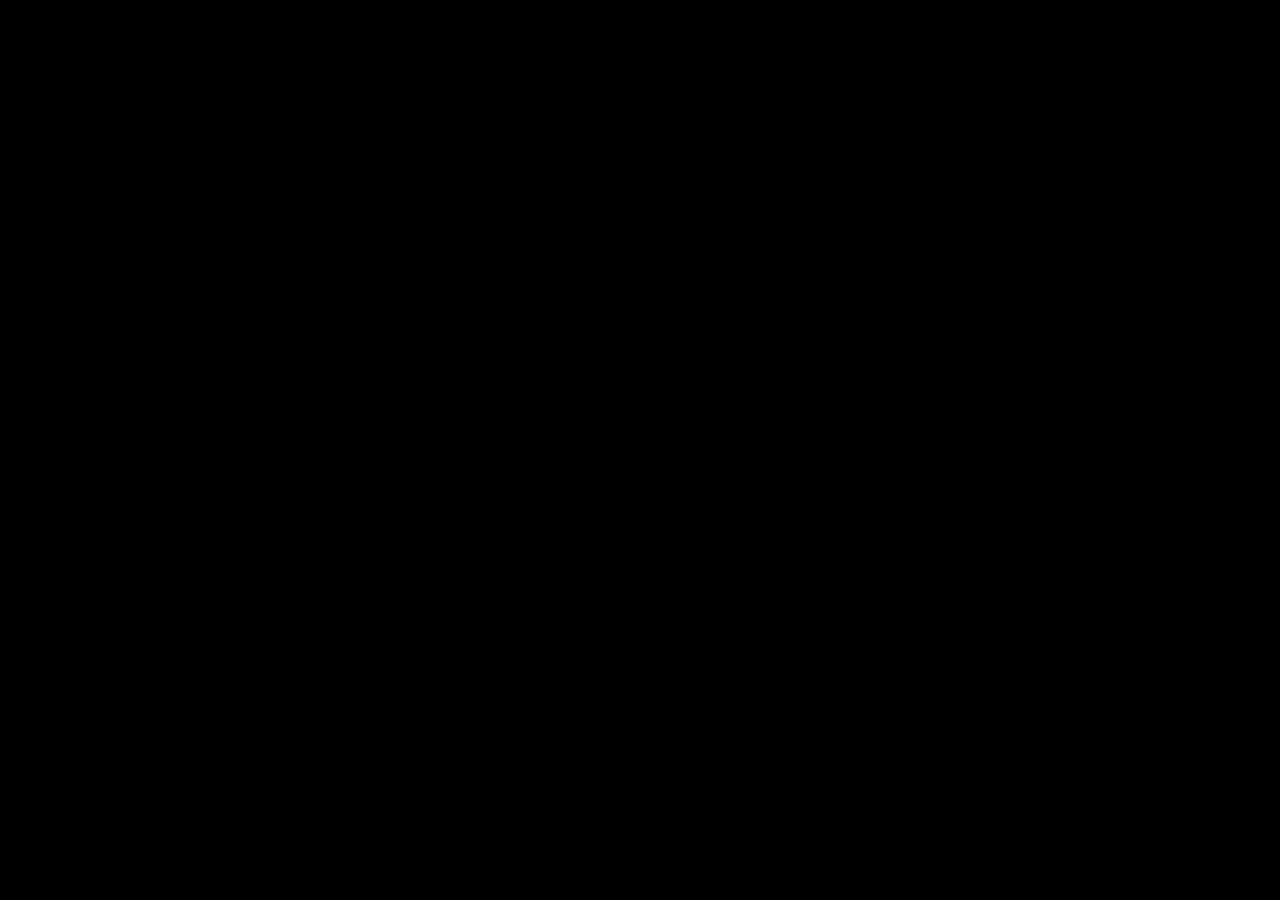
==== commit f1af7458: "add video before login" ====
--- a/index.html
+++ b/index.html
@@ -1,4 +1,4 @@
-﻿<!doctype html>
+<!doctype html>
 <html lang="en">
 <head>
     <meta charset="utf-8">
@@ -19,67 +19,10 @@
     <link rel="stylesheet" href="css/style.css">
 </head>
 
-<body>
-    <main>
-        <section class="content-section" data-background="images/section-pattern01.png">
-            <div class="container">
-                <div class="row align-items-center">
-                    <div class="col-lg-7">
-                        <div class="membership">
-                            <h6>Login to Your Account</h6>
-                            <p></p>
-                                <div class="form-group">
-                                    <select id="server" onchange="checkServer()">
-                                        <option>Choose Server..</option>
-                                        <option value="http://cobraa.in:8000">Cobra</option>
-                                        <option value="http://doom2-iptv.net:8080">Doom</option>
-                                        <option value="http://dh-iptv.com:8080">DH</option>
-                                        <option value="http://pablotv.us:2052">Pablo</option>
-                                        <option value="http://istars.pro:80">Istar</option>
-                                        <option value="http://falconiptv.pro:80">Falcon</option>
-                                        <option value="http://caspertv.tk:80">Casper</option>
-                                        <option value="http://vvc.to:80">VVC</option>
-                                    </select>
-                                </div>
-                                <!-- end form-group -->
-                                <div class="form-group">
-                                    <input id="username" type="text" placeholder="Username">
-                                </div>
-                                <!-- end form-group -->
-                                <div class="form-group">
-                                    <input id="password" type="password" placeholder="Password">
-                                </div>
-                                <!-- end form-group -->
-                                <div class="form-group">
-                                    <input type="submit" onclick="login()" value="LOGIN">
-                                </div>
-                                <!-- end form-group -->
-                        </div>
-                        <!-- end membership -->
-                    </div>
-                    <!-- end col-7 -->
-                    <div class="col-lg-5">
-                        <figure class="side-image">
-                            <img src="images/homeLogo.png" alt="Image">
-                        </figure>
-                        <!-- end side-image -->
-                    </div>
-                    <!-- end col-5 -->
-                </div>
-                <!-- end row -->
-            </div>
-            <!-- end container -->
-        </section>
-        <!-- end content-section -->
-        <footer class="footer">
-            <div class="bottom-bar">
-                <div class="container"> <span>© 2021 Family IPTV</span> <span>Developed By <a href="http://sedrait.sa/" target="_blank">Sedra Technology</a></span> </div>
-                <!-- end container -->
-            </div>
-            <!-- end bottom-bar -->
-        </footer>
-        <!-- end footer -->
-    </main>
+<body style="background-color: black;">
+    <video autoplay muted style="width: 100%; height: 100%;">
+        <source id="myvideo" src="videos/Family.mp4" type="video/mp4">
+    </video>
 
     <!-- JS FILES -->
     <script src="js/jquery.min.js"></script>
@@ -87,45 +30,12 @@
     <script src="js/swiper.min.js"></script>
     <script src="js/fancybox.min.js"></script>
     <script src="js/scripts.js"></script>
-    <script src="http://ajax.googleapis.com/ajax/libs/jquery/1.7.1/jquery.min.js" type="text/javascript"></script>
     <script>
 
-        var server;
-        var checkServer = function(){
-            server = document.getElementById('server').value;
+        setTimeout(function(){
+            window.location.href="login.html";
+        },9000);
 
-        }
-        var login = function (){
-            var username = document.getElementById('username').value;
-            var password = document.getElementById('password').value;
-
-            let credintials = {
-                    username: username,
-                    password: password
-            };
-            
-            $.ajax({
-                url: server + "/player_api.php",
-                dataType: 'text',
-                type: "post",
-                contentType: 'application/x-www-form-urlencoded',
-                data: credintials,
-                dataType: 'json',
-                success: function(data) {
-
-                    if(data['server_info']){
-
-                        sessionStorage.setItem("username", username)
-                        sessionStorage.setItem("password", password)
-                        sessionStorage.setItem("server", server)
-                        window.location = "main.html";
-
-                    }
-                }
-            });
-        }
     </script>
 </body>
-</html>
-
-
+</html>